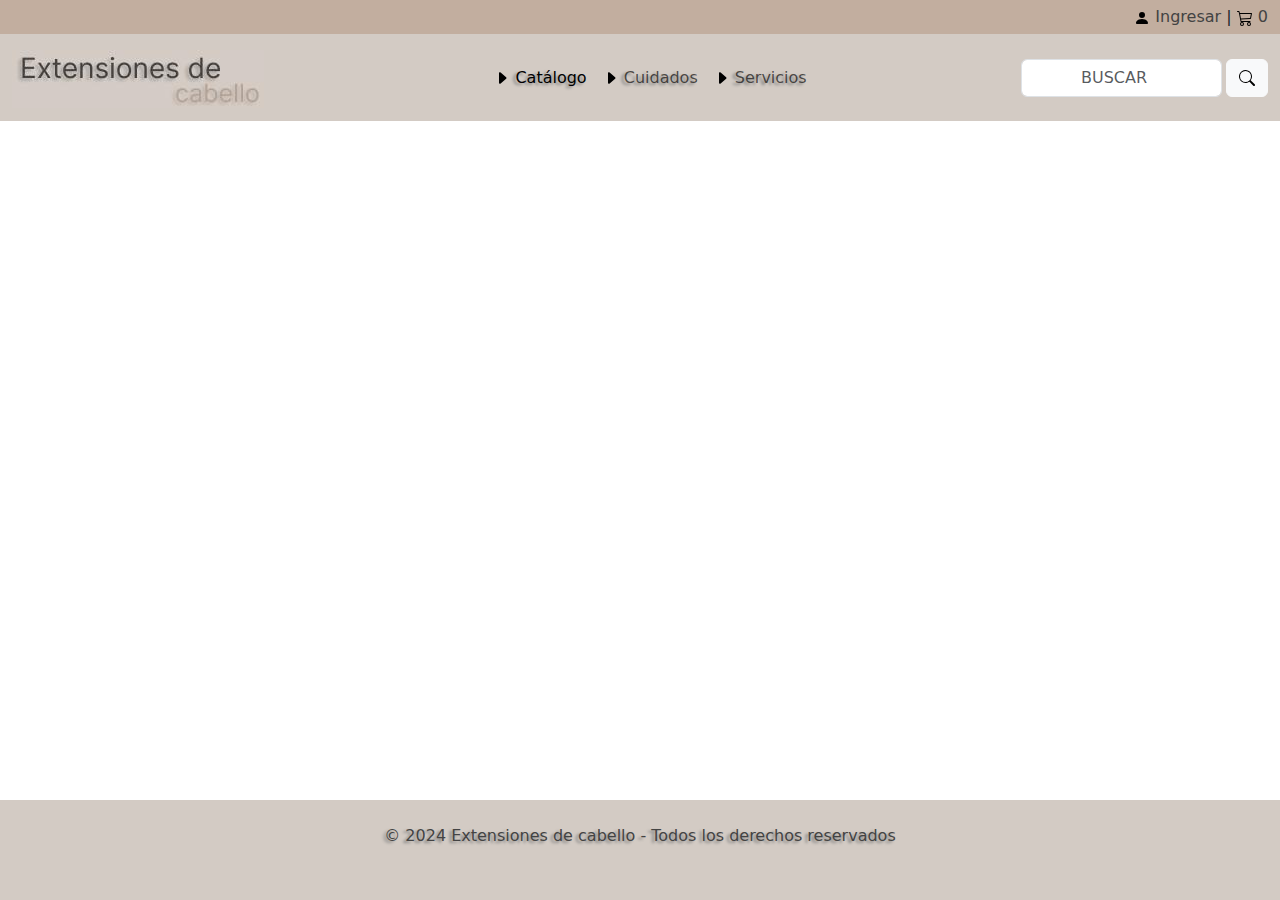
==== index.html @ 99236714 "Creación de sitio web" ====
<!DOCTYPE html>
<html lang="en">

<head>
  <meta charset="UTF-8" />
  <meta name="viewport" content="width=device-width, initial-scale=1.0" />
  <title>Document</title>

  <link href="css/style.css" rel="stylesheet" />
  <link href="https://cdn.jsdelivr.net/npm/bootstrap@5.3.3/dist/css/bootstrap.min.css" rel="stylesheet"
    integrity="sha384-QWTKZyjpPEjISv5WaRU9OFeRpok6YctnYmDr5pNlyT2bRjXh0JMhjY6hW+ALEwIH" crossorigin="anonymous" />
</head>

<body>
  <div class="container-fluid themed-container">
    <a href="#">
      <img class="" src="images/icons/person-fill.svg" />
      Ingresar
    </a>
    |
    <a href="#">
      <img class="" src="images/icons/cart3.svg" />
      0
    </a>
  </div>
  <nav class="navbar navbar-expand-lg" style="background-color: #d3cbc4">
    <div class="container-fluid">
      <a class="navbar-brand" href="#">
        <img src="images/logo.jpg" alt="Logo" class="d-inline-block align-text-top" />
      </a>
      <button class="navbar-toggler" type="button" data-bs-toggle="collapse" data-bs-target="#navbarSupportedContent"
        aria-controls="navbarSupportedContent" aria-expanded="false" aria-label="Toggle navigation">
        <span class="navbar-toggler-icon"></span>
      </button>
      <div class="collapse navbar-collapse d-lg-flex" id="navbarSupportedContent">
        <ul class="navbar-nav col-lg-9 justify-content-lg-center">
          <li class="nav-item">
            <a class="nav-link active" aria-current="page" href="#">
              <img src="images/icons/caret-right-fill.svg" />
              Catálogo
            </a>
          </li>
          <li class="nav-item">
            <a class="nav-link" href="#">
              <img src="images/icons/caret-right-fill.svg" />
              Cuidados
            </a>
          </li>
          <li class="nav-item">
            <a class="nav-link" href="#">
              <img src="images/icons/caret-right-fill.svg" />
              Servicios
            </a>
          </li>
        </ul>
        <form class="d-flex" role="search">
          <input class="form-control me-1 text-center" type="search" placeholder="BUSCAR" aria-label="Search" />
          <button class="btn btn-light" type="submit">
            <img src="images/icons/search.svg" />
          </button>
        </form>
      </div>
    </div>
  </nav>
  <footer class="text-center">
    <div class="container p-4">
      &copy; 2024 Extensiones de cabello - Todos los derechos reservados
    </div>
  </footer>
  <script src="https://cdn.jsdelivr.net/npm/bootstrap@5.3.3/dist/js/bootstrap.bundle.min.js"
    integrity="sha384-YvpcrYf0tY3lHB60NNkmXc5s9fDVZLESaAA55NDzOxhy9GkcIdslK1eN7N6jIeHz"
    crossorigin="anonymous"></script>
</body>

</html>
---- css/style.css ----
html {
    min-height: 100%;
    position: relative;
}

body {
    background-color: #E7DAD0;
    margin: 0;
    margin-bottom: 40px;
}

.themed-container {
    text-align: right;
    padding: 5px;
    background-color: #C2AE9F;
}

.themed-container a {
    text-decoration: none;
    color: #434343;
}

nav {
    text-shadow: -3px 2px 3px gray ;
}

footer {
    text-shadow: -3px 2px 3px gray ;
    background-color: #D3CBC4;
    position: absolute;
    bottom: 0;
    width: 100%;
    height: 100px;
    color: #434343;
}
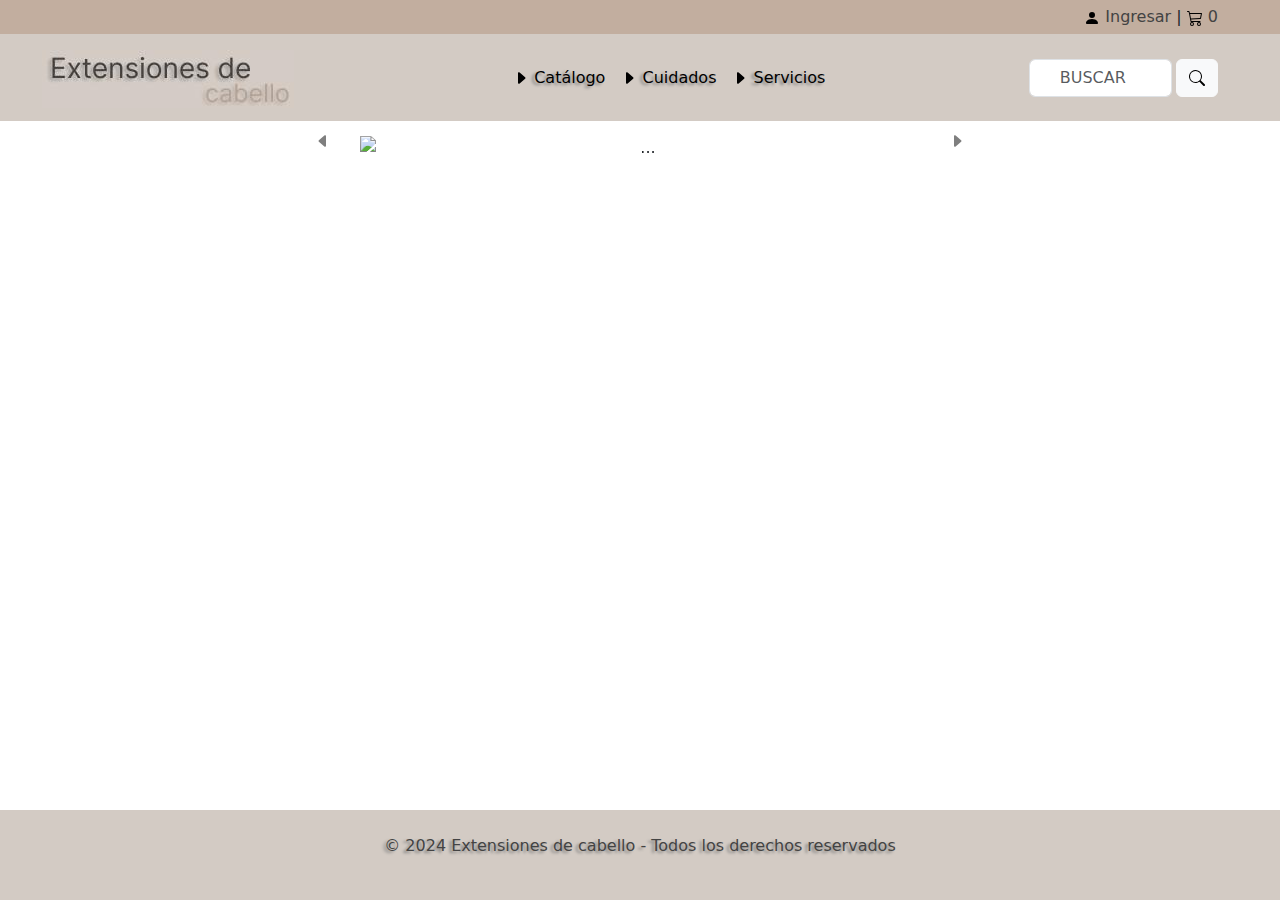
==== commit fc75f41a: "Implementación carrusel de imagenes" ====
--- a/index.html
+++ b/index.html
@@ -4,24 +4,31 @@
 <head>
   <meta charset="UTF-8" />
   <meta name="viewport" content="width=device-width, initial-scale=1.0" />
-  <title>Document</title>
+
 
   <link href="css/style.css" rel="stylesheet" />
   <link href="https://cdn.jsdelivr.net/npm/bootstrap@5.3.3/dist/css/bootstrap.min.css" rel="stylesheet"
     integrity="sha384-QWTKZyjpPEjISv5WaRU9OFeRpok6YctnYmDr5pNlyT2bRjXh0JMhjY6hW+ALEwIH" crossorigin="anonymous" />
+  <title>Extensiones de cabello</title>
+  <script src="https://cdn.jsdelivr.net/npm/bootstrap@5.3.3/dist/js/bootstrap.bundle.min.js"
+    integrity="sha384-YvpcrYf0tY3lHB60NNkmXc5s9fDVZLESaAA55NDzOxhy9GkcIdslK1eN7N6jIeHz"
+    crossorigin="anonymous"></script>
 </head>
 
 <body>
   <div class="container-fluid themed-container">
-    <a href="#">
-      <img class="" src="images/icons/person-fill.svg" />
-      Ingresar
-    </a>
-    |
-    <a href="#">
-      <img class="" src="images/icons/cart3.svg" />
-      0
-    </a>
+    <div class="nav-up">
+      <a href="#">
+        <img src="images/icons/person-fill.svg" />
+        Ingresar
+      </a>
+      |
+      <a href="#">
+        <img src="images/icons/cart3.svg" />
+        0
+      </a>
+    </div>
+
   </div>
   <nav class="navbar navbar-expand-lg" style="background-color: #d3cbc4">
     <div class="container-fluid">
@@ -41,13 +48,13 @@
             </a>
           </li>
           <li class="nav-item">
-            <a class="nav-link" href="#">
+            <a class="nav-link active" href="#">
               <img src="images/icons/caret-right-fill.svg" />
               Cuidados
             </a>
           </li>
           <li class="nav-item">
-            <a class="nav-link" href="#">
+            <a class="nav-link active" href="#">
               <img src="images/icons/caret-right-fill.svg" />
               Servicios
             </a>
@@ -62,14 +69,37 @@
       </div>
     </div>
   </nav>
+<section>
+  <div id="carouselExampleRide" class="carousel slide m-auto col-7" data-bs-ride="true">
+    <div class="carousel-inner">
+      <div class="carousel-item active">
+        <img src="images/carousel/imagen1.jpg" class="image d-block m-auto" alt="...">
+      </div>
+      <div class="carousel-item">
+        <img src="images/carousel/imagen2.jpg" class="image d-block m-auto" alt="...">
+      </div>
+      <div class="carousel-item">
+        <img src="images/carousel/imagen3.jpg" class="image d-block m-auto" alt="...">
+      </div>
+    </div>
+    <button class="carousel-control-prev position-absolute start-0 ms-0" type="button" data-bs-target="#carouselExampleRide" data-bs-slide="prev">
+      <span class="left" aria-hidden="true">
+        <img src="images/icons/caret-left-fill.svg" />
+      </span>
+    </button>
+    <button class="carousel-control-next position-absolute end-0 ms-0" type="button" data-bs-target="#carouselExampleRide" data-bs-slide="next">
+      <span class="right" aria-hidden="true">
+        <img src="images/icons/caret-right-fill.svg" />
+      </span>
+    </button>
+  </div>
+</section>
   <footer class="text-center">
     <div class="container p-4">
       &copy; 2024 Extensiones de cabello - Todos los derechos reservados
     </div>
   </footer>
-  <script src="https://cdn.jsdelivr.net/npm/bootstrap@5.3.3/dist/js/bootstrap.bundle.min.js"
-    integrity="sha384-YvpcrYf0tY3lHB60NNkmXc5s9fDVZLESaAA55NDzOxhy9GkcIdslK1eN7N6jIeHz"
-    crossorigin="anonymous"></script>
+
 </body>
 
 </html>--- a/css/style.css
+++ b/css/style.css
@@ -10,7 +10,7 @@
 }
 
 .themed-container {
-    text-align: right;
+    text-align: end;
     padding: 5px;
     background-color: #C2AE9F;
 }
@@ -19,6 +19,25 @@
     text-decoration: none;
     color: #434343;
 }
+
+.nav-up, .d-flex{
+    margin-right: 50px;
+}
+
+.navbar-brand {
+    margin-left: 30px;
+}
+
+.carousel {
+    text-align: center;
+}
+
+section .image {
+    padding-top: 15px;
+    width: 75%;
+    height: 60%;
+}
+
 
 nav {
     text-shadow: -3px 2px 3px gray ;
@@ -30,6 +49,6 @@
     position: absolute;
     bottom: 0;
     width: 100%;
-    height: 100px;
+    height: 90px;
     color: #434343;
 }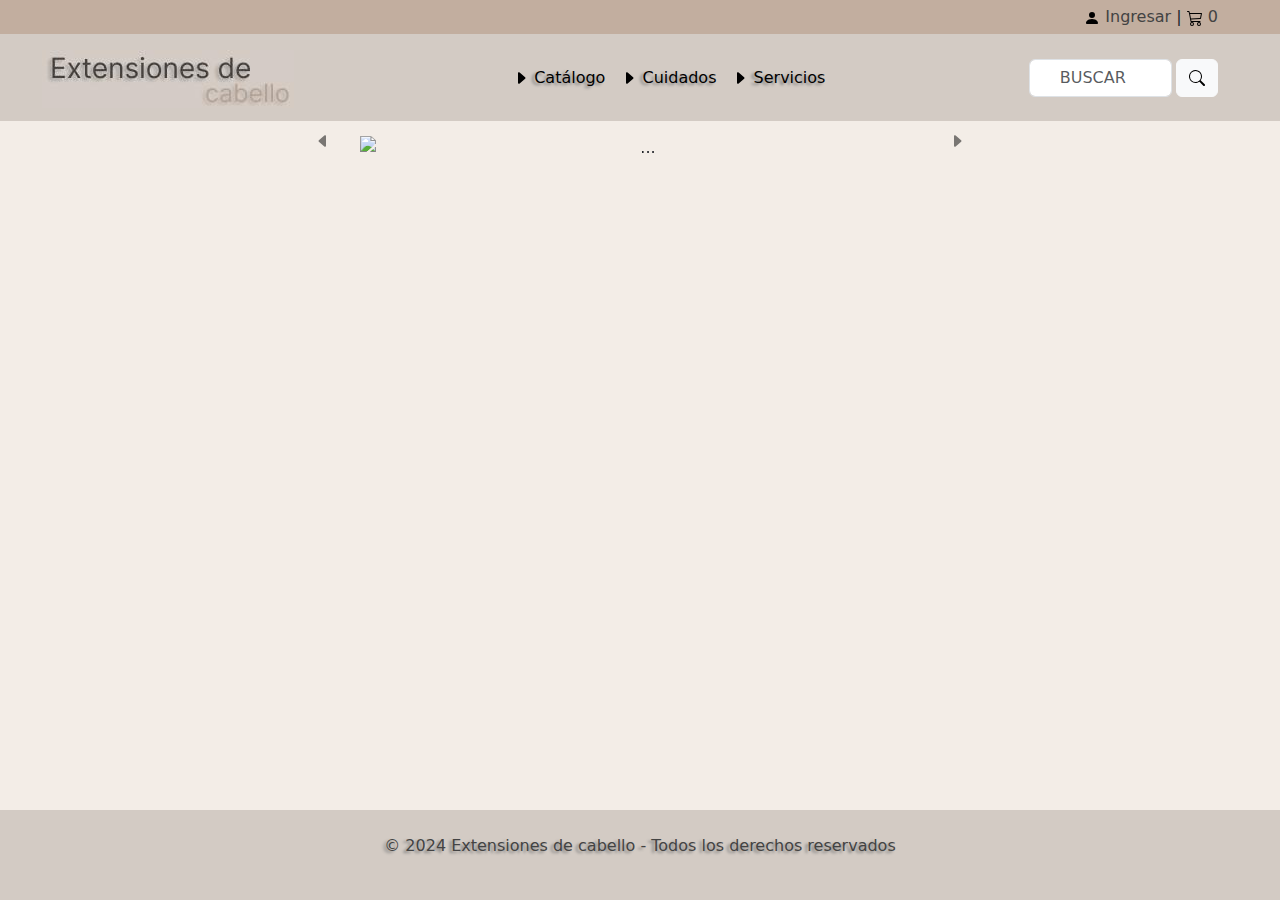
==== commit 7801dd9b: "implementación imagenes responsive" ====
--- a/index.html
+++ b/index.html
@@ -2,103 +2,108 @@
 <html lang="en">
 
 <head>
-  <meta charset="UTF-8" />
-  <meta name="viewport" content="width=device-width, initial-scale=1.0" />
+    <meta charset="UTF-8" />
+    <meta name="viewport" content="width=device-width, initial-scale=1.0" />
 
 
-  <link href="css/style.css" rel="stylesheet" />
-  <link href="https://cdn.jsdelivr.net/npm/bootstrap@5.3.3/dist/css/bootstrap.min.css" rel="stylesheet"
-    integrity="sha384-QWTKZyjpPEjISv5WaRU9OFeRpok6YctnYmDr5pNlyT2bRjXh0JMhjY6hW+ALEwIH" crossorigin="anonymous" />
-  <title>Extensiones de cabello</title>
-  <script src="https://cdn.jsdelivr.net/npm/bootstrap@5.3.3/dist/js/bootstrap.bundle.min.js"
-    integrity="sha384-YvpcrYf0tY3lHB60NNkmXc5s9fDVZLESaAA55NDzOxhy9GkcIdslK1eN7N6jIeHz"
-    crossorigin="anonymous"></script>
+    <link href="css/style.css" rel="stylesheet" />
+    <link href="https://cdn.jsdelivr.net/npm/bootstrap@5.3.3/dist/css/bootstrap.min.css" rel="stylesheet"
+        integrity="sha384-QWTKZyjpPEjISv5WaRU9OFeRpok6YctnYmDr5pNlyT2bRjXh0JMhjY6hW+ALEwIH" crossorigin="anonymous" />
+    <link href='https://fonts.googleapis.com/css?family=Inter' rel='stylesheet'>    
+    <title>Extensiones de cabello</title>
+    <script src="https://cdn.jsdelivr.net/npm/bootstrap@5.3.3/dist/js/bootstrap.bundle.min.js"
+        integrity="sha384-YvpcrYf0tY3lHB60NNkmXc5s9fDVZLESaAA55NDzOxhy9GkcIdslK1eN7N6jIeHz"
+        crossorigin="anonymous"></script>
 </head>
 
 <body>
-  <div class="container-fluid themed-container">
-    <div class="nav-up">
-      <a href="#">
-        <img src="images/icons/person-fill.svg" />
-        Ingresar
-      </a>
-      |
-      <a href="#">
-        <img src="images/icons/cart3.svg" />
-        0
-      </a>
+    <div class="container-fluid themed-container">
+        <div class="nav-up">
+            <a href="#">
+                <img src="images/icons/person-fill.svg" />
+                Ingresar
+            </a>
+            |
+            <a href="#">
+                <img src="images/icons/cart3.svg" />
+                0
+            </a>
+        </div>
+
     </div>
-
-  </div>
-  <nav class="navbar navbar-expand-lg" style="background-color: #d3cbc4">
-    <div class="container-fluid">
-      <a class="navbar-brand" href="#">
-        <img src="images/logo.jpg" alt="Logo" class="d-inline-block align-text-top" />
-      </a>
-      <button class="navbar-toggler" type="button" data-bs-toggle="collapse" data-bs-target="#navbarSupportedContent"
-        aria-controls="navbarSupportedContent" aria-expanded="false" aria-label="Toggle navigation">
-        <span class="navbar-toggler-icon"></span>
-      </button>
-      <div class="collapse navbar-collapse d-lg-flex" id="navbarSupportedContent">
-        <ul class="navbar-nav col-lg-9 justify-content-lg-center">
-          <li class="nav-item">
-            <a class="nav-link active" aria-current="page" href="#">
-              <img src="images/icons/caret-right-fill.svg" />
-              Catálogo
+    <nav class="navbar navbar-expand-lg" style="background-color: #d3cbc4">
+        <div class="container-fluid">
+            <a class="navbar-brand" href="index.html">
+                <img src="images/logo.jpg" alt="Logo" class="d-inline-block align-text-top" />
             </a>
-          </li>
-          <li class="nav-item">
-            <a class="nav-link active" href="#">
-              <img src="images/icons/caret-right-fill.svg" />
-              Cuidados
-            </a>
-          </li>
-          <li class="nav-item">
-            <a class="nav-link active" href="#">
-              <img src="images/icons/caret-right-fill.svg" />
-              Servicios
-            </a>
-          </li>
-        </ul>
-        <form class="d-flex" role="search">
-          <input class="form-control me-1 text-center" type="search" placeholder="BUSCAR" aria-label="Search" />
-          <button class="btn btn-light" type="submit">
-            <img src="images/icons/search.svg" />
-          </button>
-        </form>
-      </div>
-    </div>
-  </nav>
-<section>
-  <div id="carouselExampleRide" class="carousel slide m-auto col-7" data-bs-ride="true">
-    <div class="carousel-inner">
-      <div class="carousel-item active">
-        <img src="images/carousel/imagen1.jpg" class="image d-block m-auto" alt="...">
-      </div>
-      <div class="carousel-item">
-        <img src="images/carousel/imagen2.jpg" class="image d-block m-auto" alt="...">
-      </div>
-      <div class="carousel-item">
-        <img src="images/carousel/imagen3.jpg" class="image d-block m-auto" alt="...">
-      </div>
-    </div>
-    <button class="carousel-control-prev position-absolute start-0 ms-0" type="button" data-bs-target="#carouselExampleRide" data-bs-slide="prev">
-      <span class="left" aria-hidden="true">
-        <img src="images/icons/caret-left-fill.svg" />
-      </span>
-    </button>
-    <button class="carousel-control-next position-absolute end-0 ms-0" type="button" data-bs-target="#carouselExampleRide" data-bs-slide="next">
-      <span class="right" aria-hidden="true">
-        <img src="images/icons/caret-right-fill.svg" />
-      </span>
-    </button>
-  </div>
-</section>
-  <footer class="text-center">
-    <div class="container p-4">
-      &copy; 2024 Extensiones de cabello - Todos los derechos reservados
-    </div>
-  </footer>
+            <button class="navbar-toggler" type="button" data-bs-toggle="collapse"
+                data-bs-target="#navbarSupportedContent" aria-controls="navbarSupportedContent" aria-expanded="false"
+                aria-label="Toggle navigation">
+                <span class="navbar-toggler-icon"></span>
+            </button>
+            <div class="collapse navbar-collapse d-lg-flex" id="navbarSupportedContent">
+                <ul class="navbar-nav col-lg-9 justify-content-lg-center">
+                    <li class="nav-item">
+                        <a class="nav-link active" aria-current="page" href="catalogo.html">
+                            <img src="images/icons/caret-right-fill.svg" />
+                            Catálogo
+                        </a>
+                    </li>
+                    <li class="nav-item">
+                        <a class="nav-link active" href="#">
+                            <img src="images/icons/caret-right-fill.svg" />
+                            Cuidados
+                        </a>
+                    </li>
+                    <li class="nav-item">
+                        <a class="nav-link active" href="#">
+                            <img src="images/icons/caret-right-fill.svg" />
+                            Servicios
+                        </a>
+                    </li>
+                </ul>
+                <form class="d-flex" role="search">
+                    <input class="form-control me-1 text-center" type="search" placeholder="BUSCAR"
+                        aria-label="Search" />
+                    <button class="btn btn-light" type="submit">
+                        <img src="images/icons/search.svg" />
+                    </button>
+                </form>
+            </div>
+        </div>
+    </nav>
+    <section>
+        <div id="carouselExampleRide" class="carousel slide m-auto col-lg-7 col-md-10 col-sm-12" data-bs-ride="true">
+            <div class="carousel-inner">
+                <div class="carousel-item active">
+                    <img src="images/carousel/imagen1.jpg" class="image d-block m-auto" alt="...">
+                </div>
+                <div class="carousel-item">
+                    <img src="images/carousel/imagen2.jpg" class="image d-block m-auto" alt="...">
+                </div>
+                <div class="carousel-item">
+                    <img src="images/carousel/imagen3.jpg" class="image d-block m-auto" alt="...">
+                </div>
+            </div>
+            <button class="carousel-control-prev position-absolute start-0 ms-0" type="button"
+                data-bs-target="#carouselExampleRide" data-bs-slide="prev">
+                <span class="left" aria-hidden="true">
+                    <img src="images/icons/caret-left-fill.svg" />
+                </span>
+            </button>
+            <button class="carousel-control-next position-absolute end-0 ms-0" type="button"
+                data-bs-target="#carouselExampleRide" data-bs-slide="next">
+                <span class="right" aria-hidden="true">
+                    <img src="images/icons/caret-right-fill.svg" />
+                </span>
+            </button>
+        </div>
+    </section>
+    <footer class="text-center">
+        <div class="container p-4">
+            &copy; 2024 Extensiones de cabello - Todos los derechos reservados
+        </div>
+    </footer>
 
 </body>
 
--- a/css/style.css
+++ b/css/style.css
@@ -1,12 +1,19 @@
 html {
+    font-family: 'Inter';
     min-height: 100%;
     position: relative;
+    background-color: #F3EDE7;
 }
 
 body {
-    background-color: #E7DAD0;
+    font-family: 'Inter';
     margin: 0;
     margin-bottom: 40px;
+}
+
+section {
+    background-color: #F3EDE7;
+    height: auto;
 }
 
 .themed-container {
@@ -32,12 +39,32 @@
     text-align: center;
 }
 
-section .image {
+.carousel .image {
     padding-top: 15px;
     width: 75%;
     height: 60%;
 }
 
+.tittle {
+    color: #434343;
+    font-size: 35px;
+    text-shadow: -3px 3px 6px gray ;
+}
+
+.cards {
+    color: #434343;
+}
+
+.card img {
+    margin-left: auto;
+    margin-right: auto;
+    width: 50%;
+}
+
+.card a {
+    color: #434343;
+    background-color: #C2AE9F;
+}
 
 nav {
     text-shadow: -3px 2px 3px gray ;
